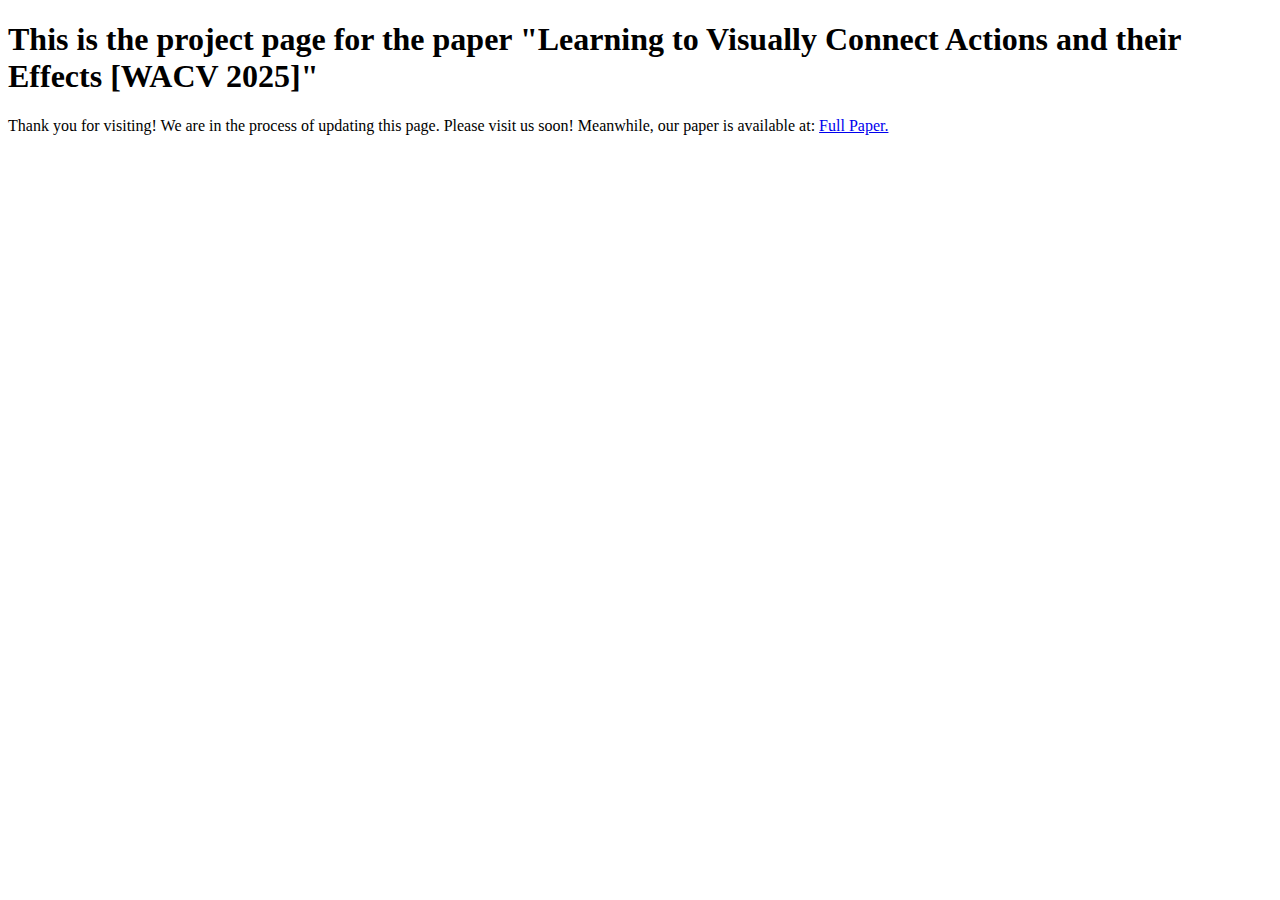
==== cate/index.html @ 9d15852f "Create index.html" ====
<!DOCTYPE html>
<html>
<head>
<title>Learning to Visually Connect Actions and their Effects [WACV 2025 Oral]</title>
</head>
<body>

<h1>This is the project page for the paper "Learning to Visually Connect Actions and their Effects [WACV 2025]"</h1>
<p>Thank you for visiting! We are in the process of updating this page. Please visit us soon! Meanwhile, our paper is available at: 
<a href="https://arxiv.org/abs/2401.10805">Full Paper.</a>
</p>

</body>
</html>
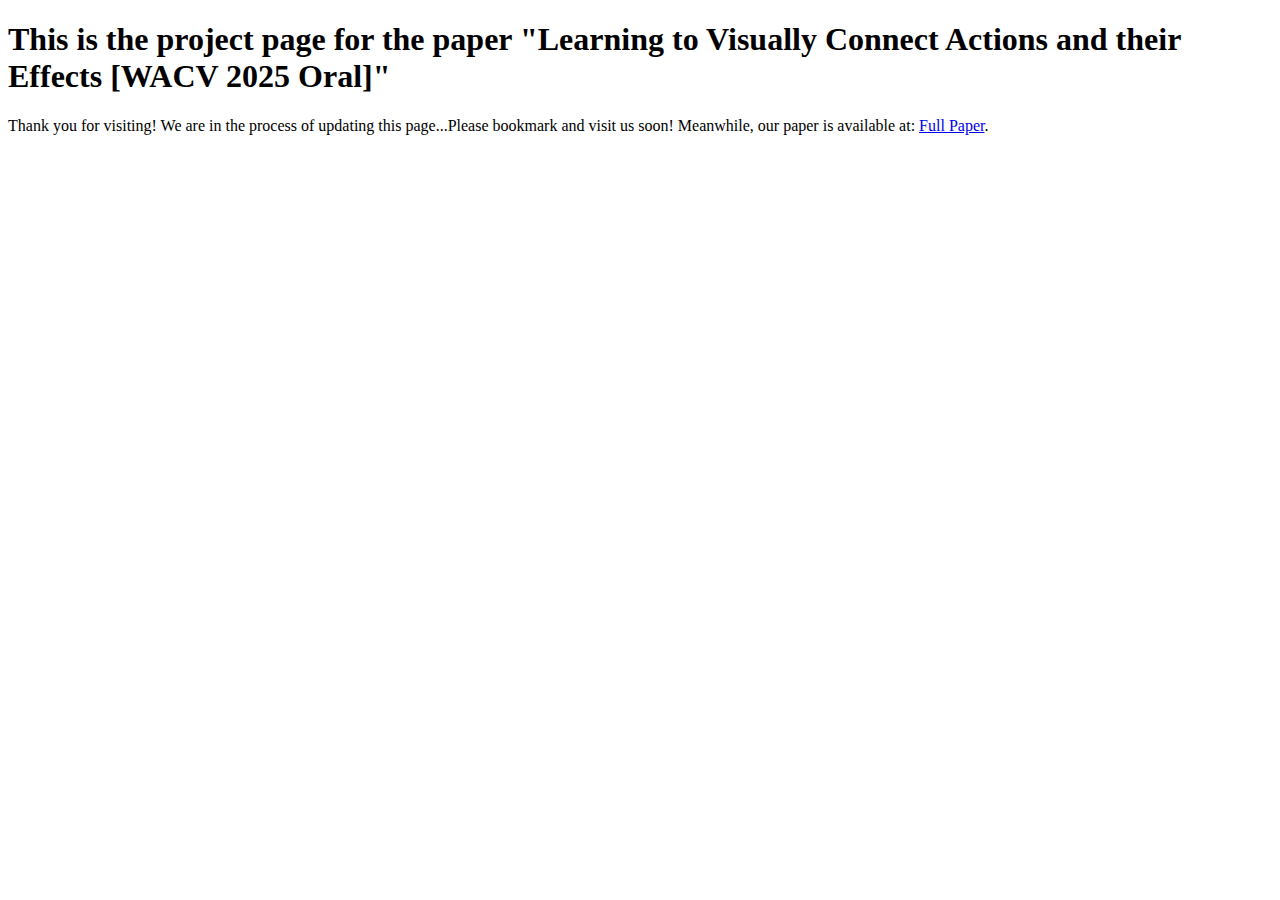
==== commit 175c94f0: "Update index.html" ====
--- a/cate/index.html
+++ b/cate/index.html
@@ -5,9 +5,9 @@
 </head>
 <body>
 
-<h1>This is the project page for the paper "Learning to Visually Connect Actions and their Effects [WACV 2025]"</h1>
-<p>Thank you for visiting! We are in the process of updating this page. Please visit us soon! Meanwhile, our paper is available at: 
-<a href="https://arxiv.org/abs/2401.10805">Full Paper.</a>
+<h1>This is the project page for the paper "Learning to Visually Connect Actions and their Effects [WACV 2025 Oral]"</h1>
+<p>Thank you for visiting! We are in the process of updating this page...Please bookmark and visit us soon! Meanwhile, our paper is available at: 
+<a href="https://arxiv.org/abs/2401.10805">Full Paper</a>. 
 </p>
 
 </body>
